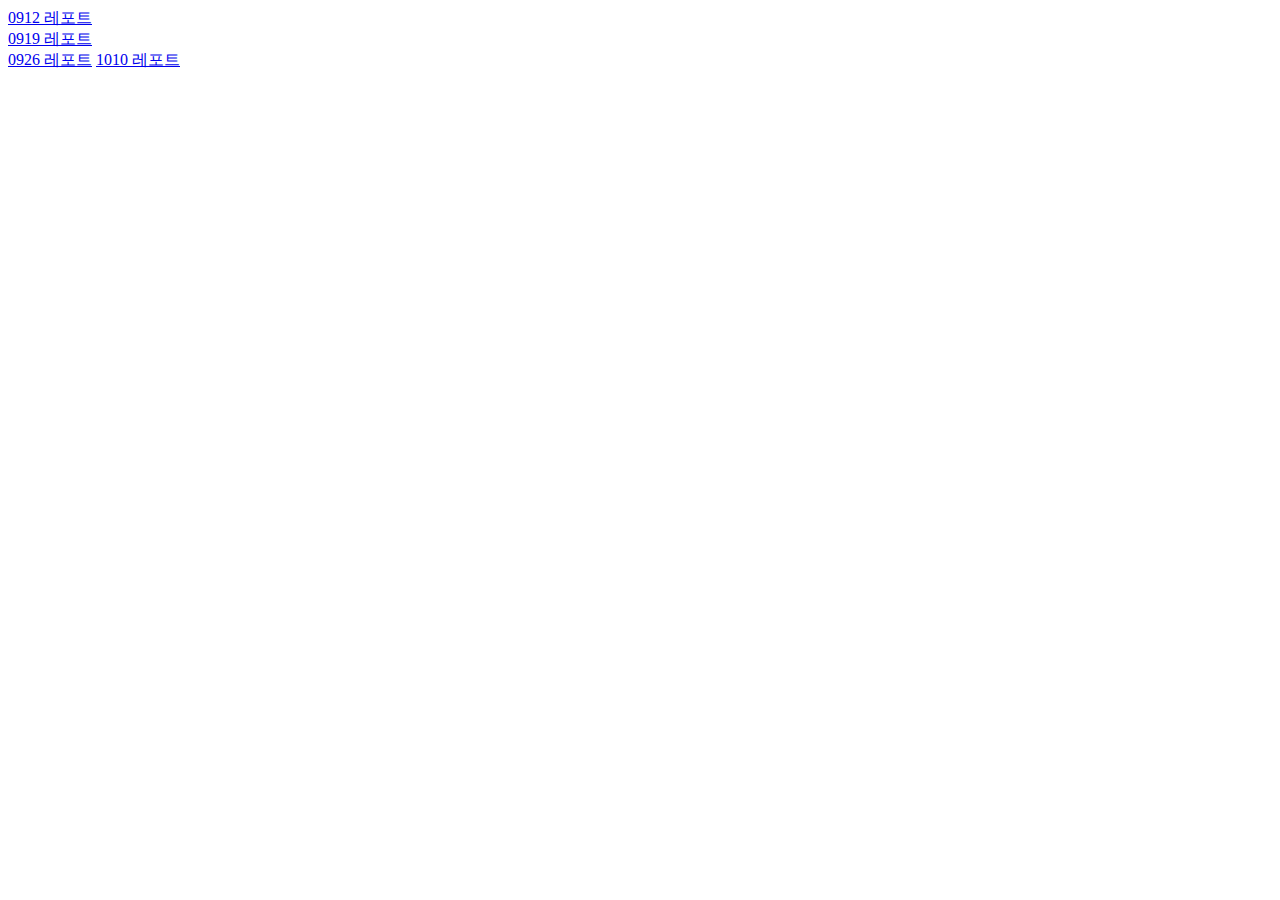
==== index.html @ f533967e "Update index.html" ====
<!DOCTYPE html>
<html lang="en">
<head>
    <meta charset="UTF-8">
    <meta name="viewport" content="width=device-width, initial-scale=1.0">
    <title>화요일 레포트</title>
</head>
<body>
    <a href="0912/1st_rep/index.html">0912 레포트</a><br>
    <a href="0919/2nd_rep/index.html">0919 레포트</a><br>
    <a href="0926/3rd_rep/mintro.html">0926 레포트</a>
    <a href="1010/4th_rep/navigation-bar.html">1010 레포트</a>
</body>
</html>
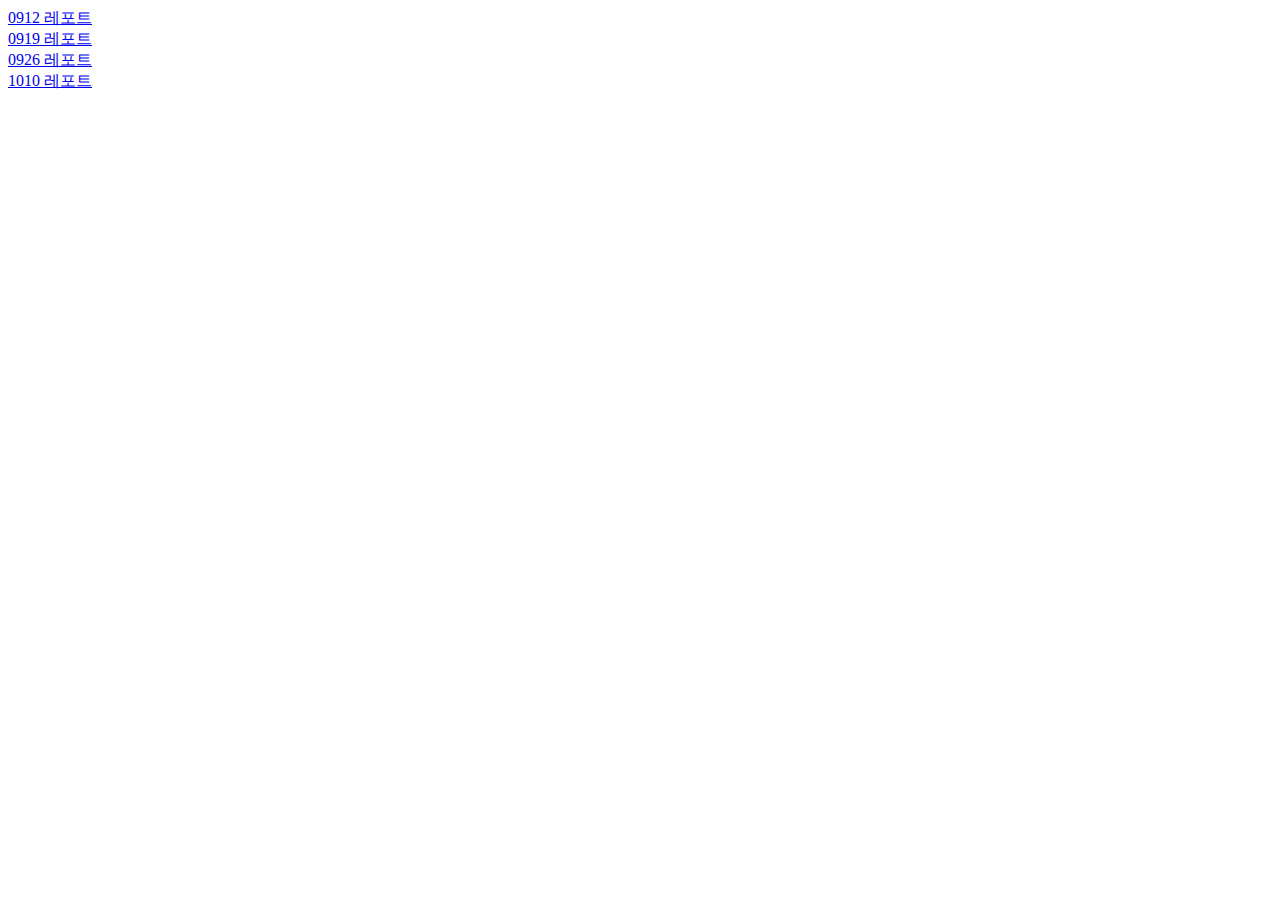
==== commit 03274ed4: "Update index.html" ====
--- a/index.html
+++ b/index.html
@@ -8,7 +8,7 @@
 <body>
     <a href="0912/1st_rep/index.html">0912 레포트</a><br>
     <a href="0919/2nd_rep/index.html">0919 레포트</a><br>
-    <a href="0926/3rd_rep/mintro.html">0926 레포트</a>
+    <a href="0926/3rd_rep/mintro.html">0926 레포트</a><br>
     <a href="1010/4th_rep/navigation-bar.html">1010 레포트</a>
 </body>
 </html>
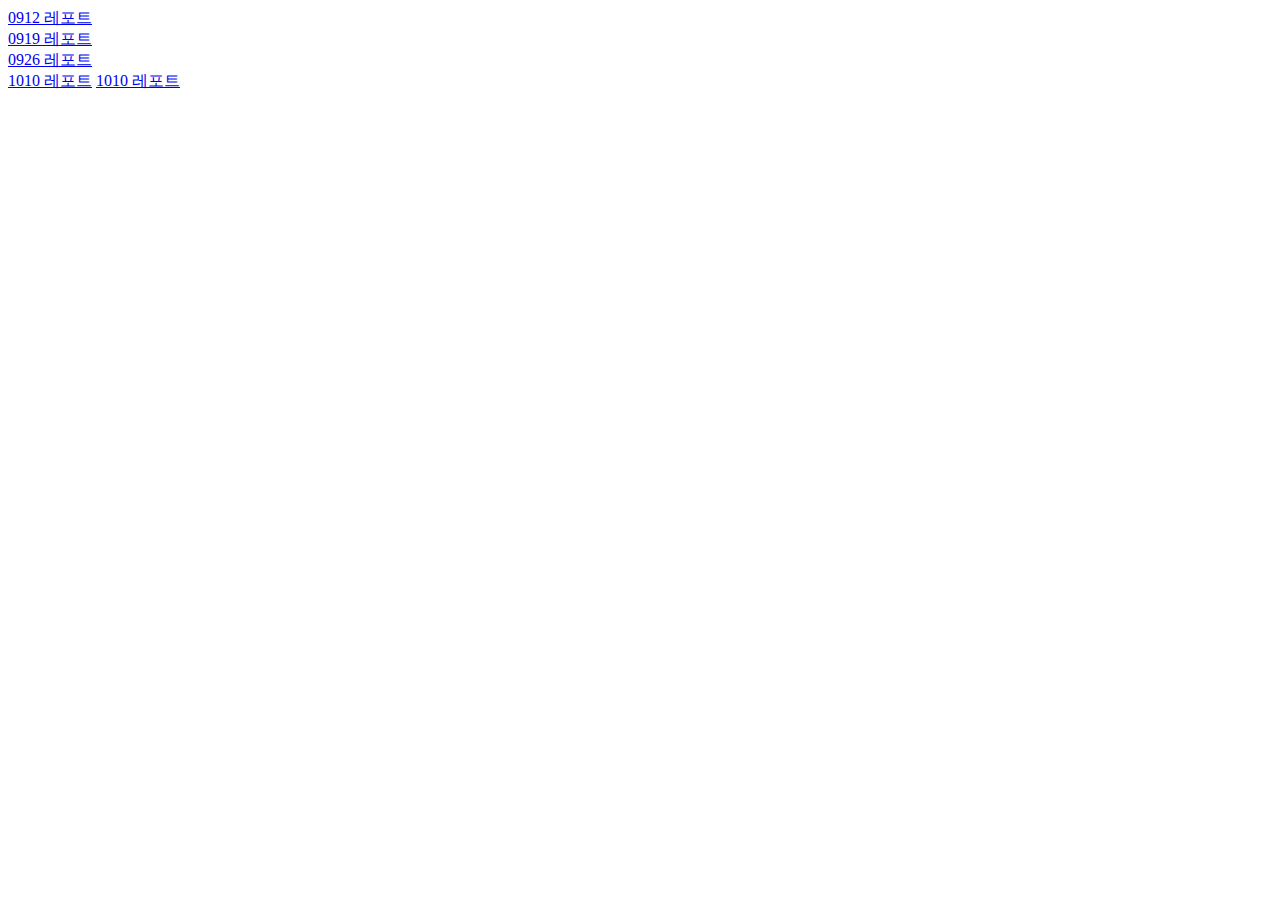
==== commit 4095051c: "Update index.html" ====
--- a/index.html
+++ b/index.html
@@ -10,5 +10,6 @@
     <a href="0919/2nd_rep/index.html">0919 레포트</a><br>
     <a href="0926/3rd_rep/mintro.html">0926 레포트</a><br>
     <a href="1010/4th_rep/navigation-bar.html">1010 레포트</a>
+    <a href="1024/5th_rep/bsks-intro.html">1010 레포트</a>
 </body>
 </html>
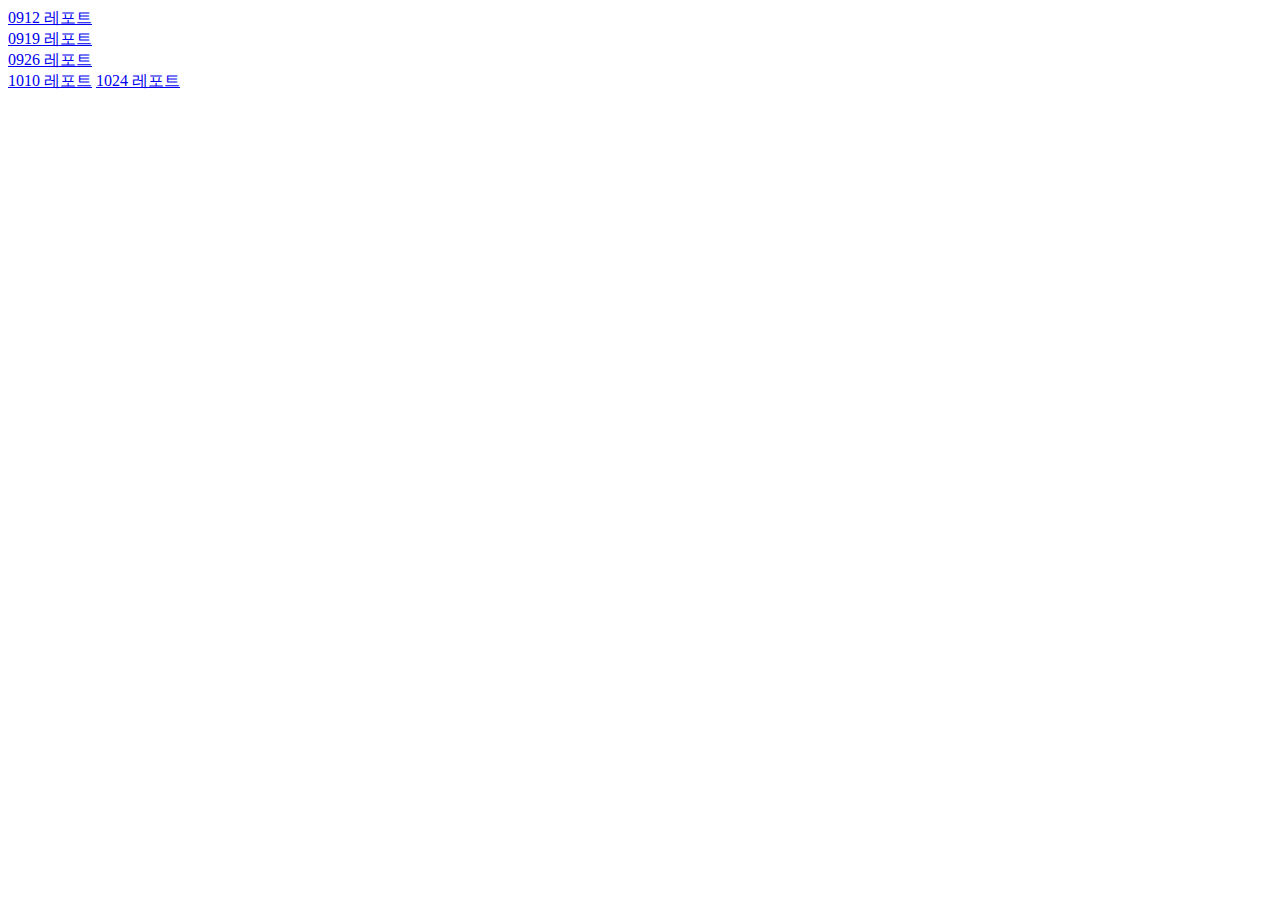
==== commit 721cefa8: "Update index.html" ====
--- a/index.html
+++ b/index.html
@@ -10,6 +10,6 @@
     <a href="0919/2nd_rep/index.html">0919 레포트</a><br>
     <a href="0926/3rd_rep/mintro.html">0926 레포트</a><br>
     <a href="1010/4th_rep/navigation-bar.html">1010 레포트</a>
-    <a href="1024/5th_rep/bsks-intro.html">1010 레포트</a>
+    <a href="1024/5th_rep/bsks-intro.html">1024 레포트</a>
 </body>
 </html>
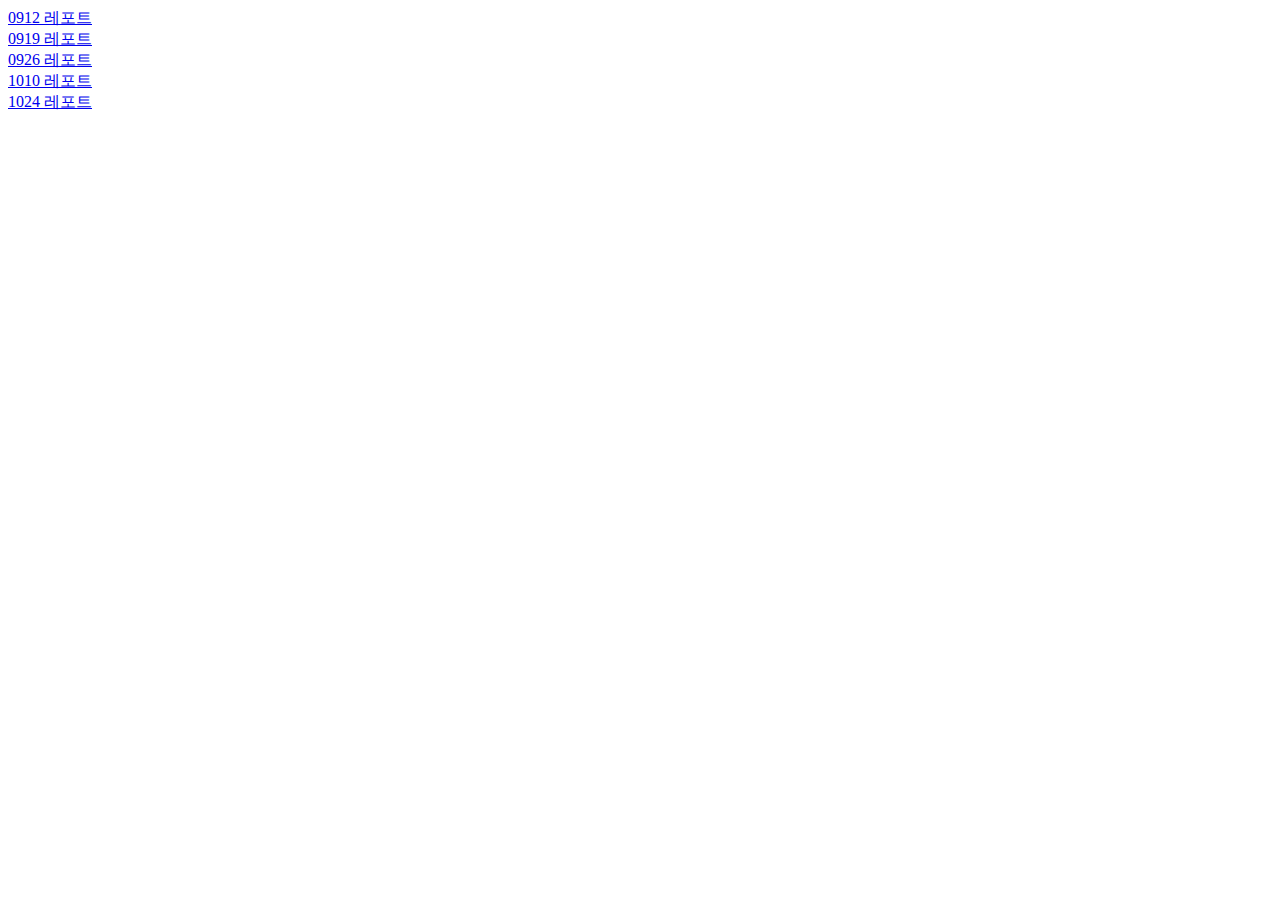
==== commit c3d6ee95: "Update index.html" ====
--- a/index.html
+++ b/index.html
@@ -9,7 +9,7 @@
     <a href="0912/1st_rep/index.html">0912 레포트</a><br>
     <a href="0919/2nd_rep/index.html">0919 레포트</a><br>
     <a href="0926/3rd_rep/mintro.html">0926 레포트</a><br>
-    <a href="1010/4th_rep/navigation-bar.html">1010 레포트</a>
+    <a href="1010/4th_rep/navigation-bar.html">1010 레포트</a><br>
     <a href="1024/5th_rep/bsks-intro.html">1024 레포트</a>
 </body>
 </html>
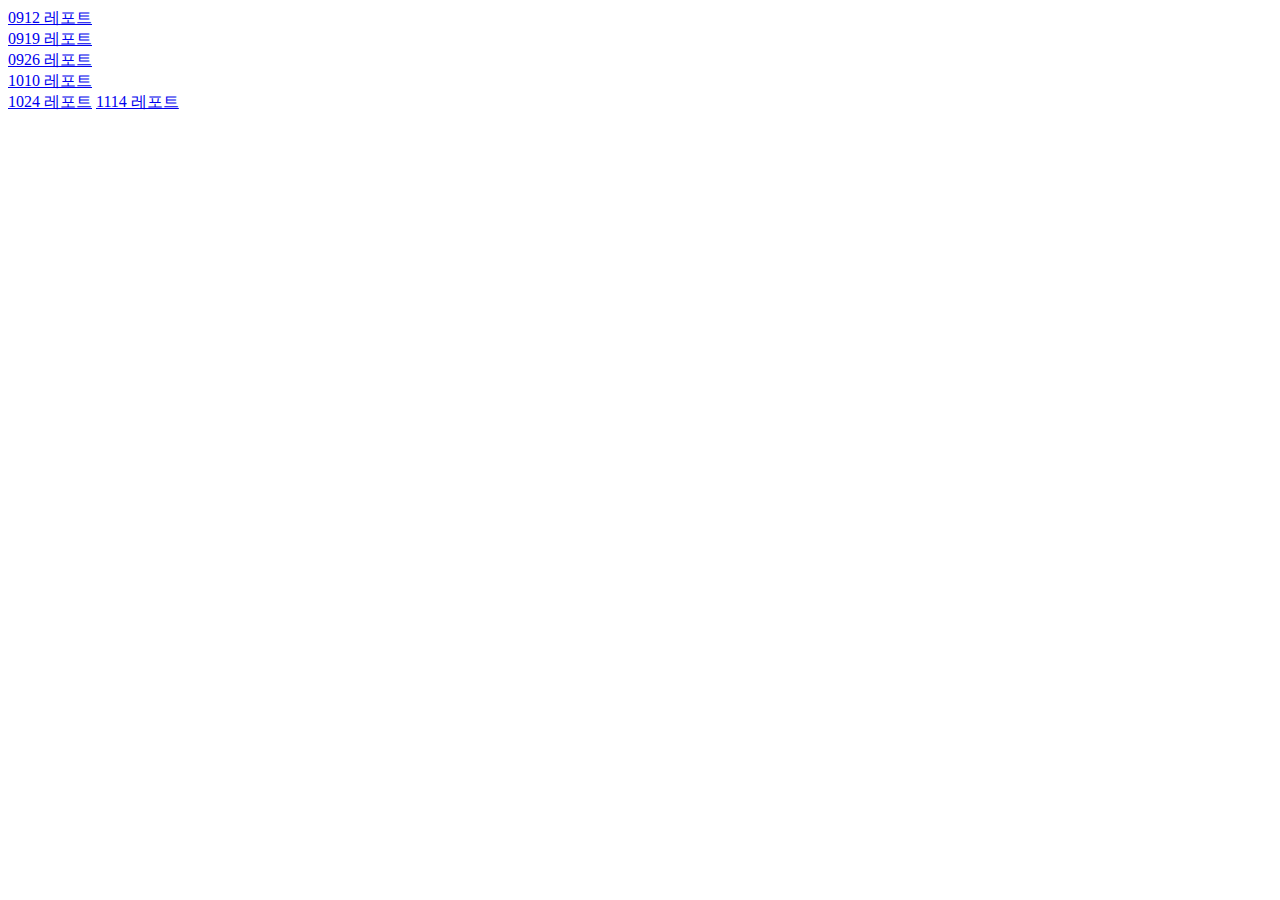
==== commit e0349b27: "Update index.html" ====
--- a/index.html
+++ b/index.html
@@ -11,5 +11,7 @@
     <a href="0926/3rd_rep/mintro.html">0926 레포트</a><br>
     <a href="1010/4th_rep/navigation-bar.html">1010 레포트</a><br>
     <a href="1024/5th_rep/bsks-intro.html">1024 레포트</a>
+    <a href="1124/8th_rep/webapi/naver_index.php">1114 레포트</a>
+    
 </body>
 </html>
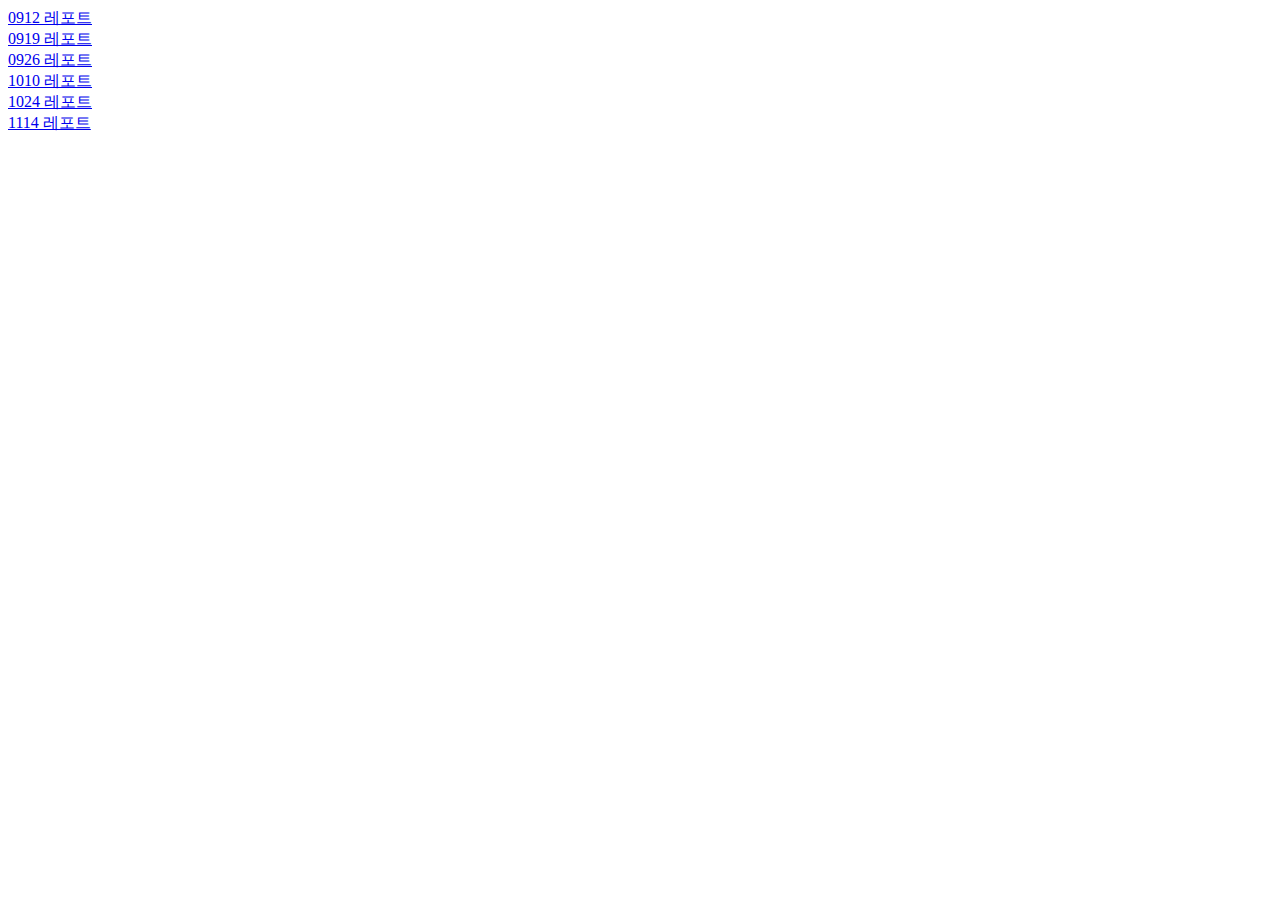
==== commit e7a281fe: "Update index.html" ====
--- a/index.html
+++ b/index.html
@@ -10,7 +10,7 @@
     <a href="0919/2nd_rep/index.html">0919 레포트</a><br>
     <a href="0926/3rd_rep/mintro.html">0926 레포트</a><br>
     <a href="1010/4th_rep/navigation-bar.html">1010 레포트</a><br>
-    <a href="1024/5th_rep/bsks-intro.html">1024 레포트</a>
+    <a href="1024/5th_rep/bsks-intro.html">1024 레포트</a><br>
     <a href="1124/8th_rep/webapi/naver_index.php">1114 레포트</a>
     
 </body>
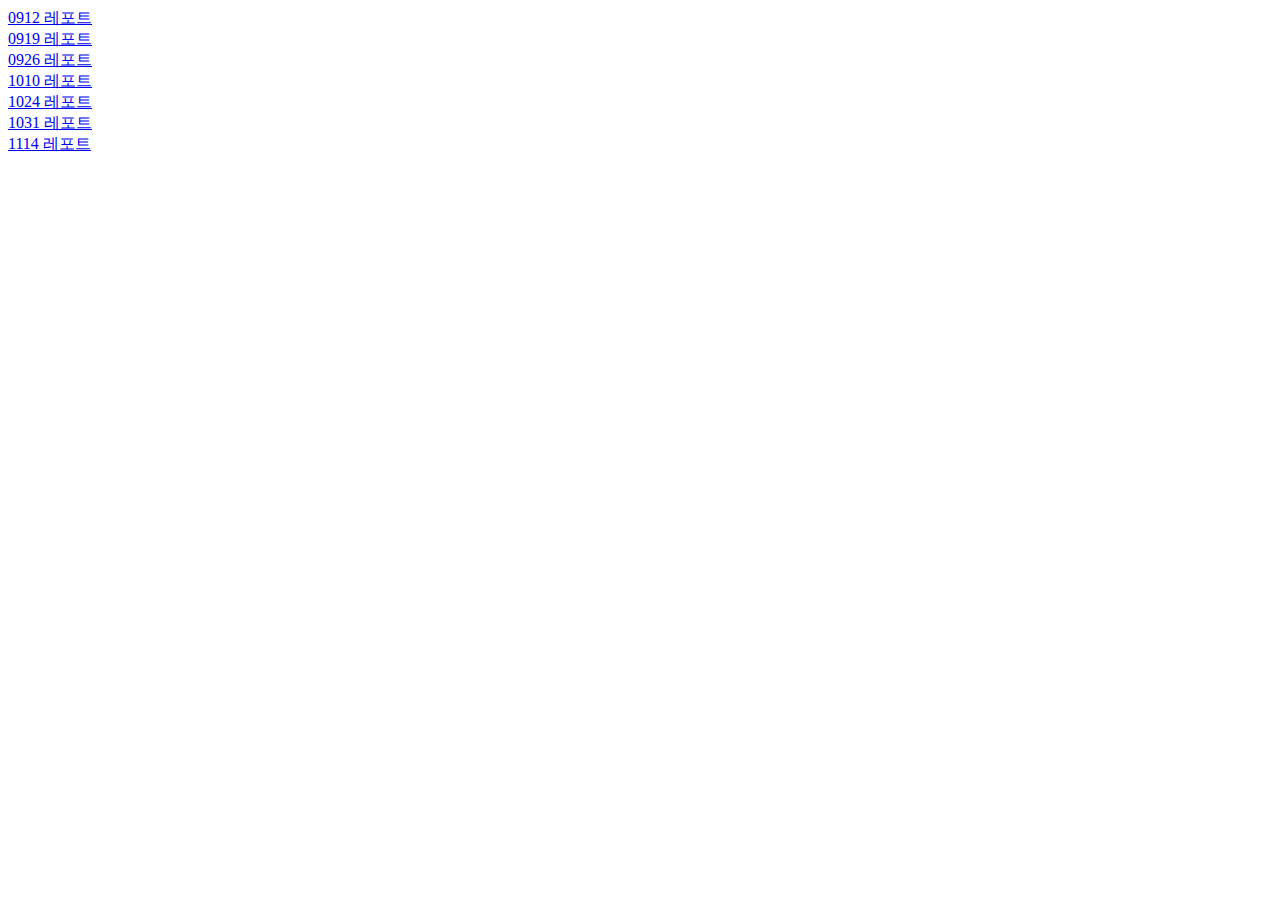
==== commit feade3b9: "Update index.html" ====
--- a/index.html
+++ b/index.html
@@ -11,6 +11,7 @@
     <a href="0926/3rd_rep/mintro.html">0926 레포트</a><br>
     <a href="1010/4th_rep/navigation-bar.html">1010 레포트</a><br>
     <a href="1024/5th_rep/bsks-intro.html">1024 레포트</a><br>
+    <a href="1031/6th_rep/bsks-intro.html">1031 레포트</a><br>
     <a href="1124/8th_rep/webapi/naver_index.php">1114 레포트</a>
     
 </body>
